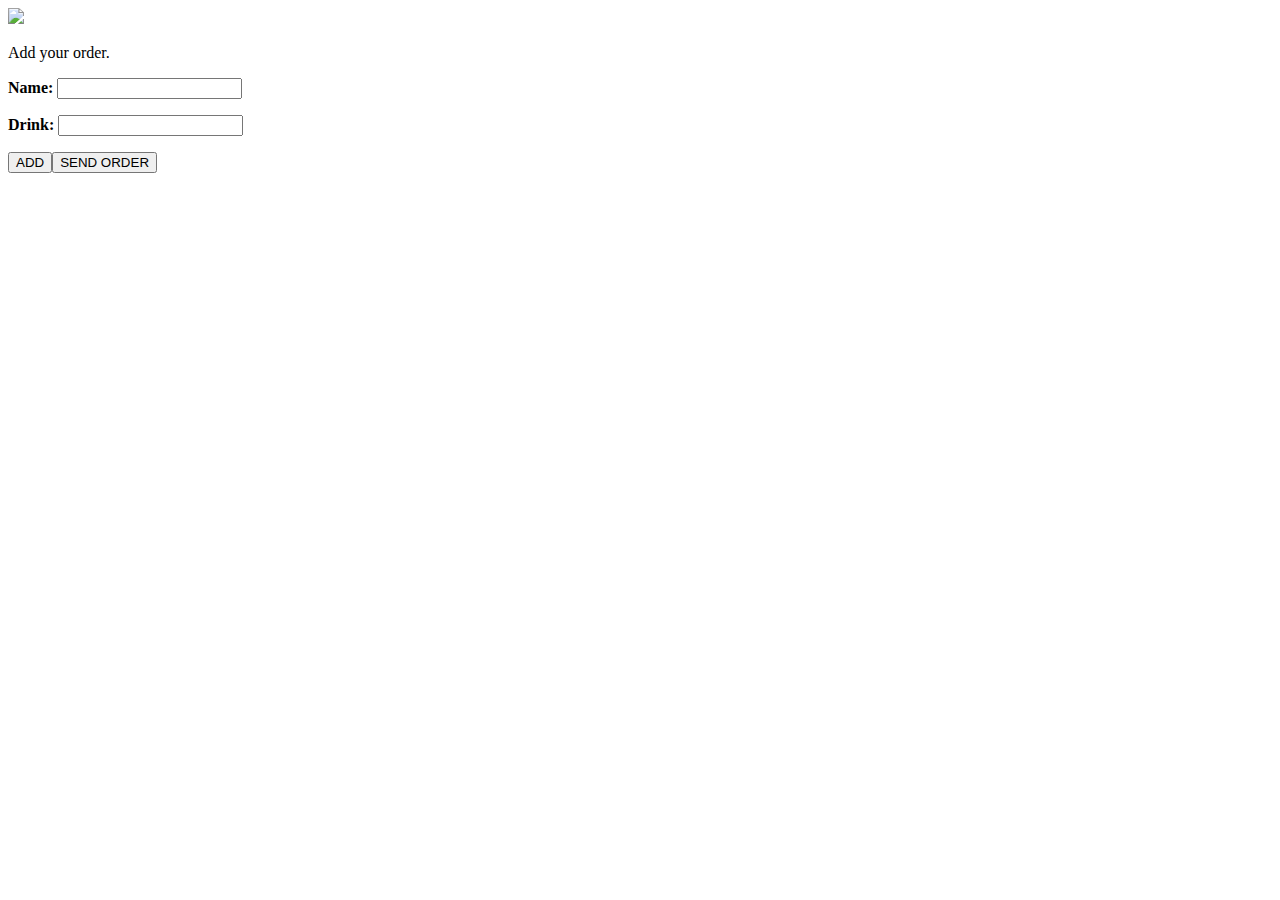
==== timhortons.html @ 3b7b0bd9 "Create timhortons.html" ====
<!DOCTYPE html>
<html>
<head>
  <meta charset="utf-8">
  <title>Sandeeps Coffee</title>
  <script src="http://code.jquery.com/jquery-1.11.3.min.js"></script>
  <script src="timhortons.js"></script>
  <link rel="stylesheet" type="text/css" href="timhortons.css">
</head>

<body>
	<a href="#addorder"><img class="banner" src="http://i.imgur.com/tkmVuEL.png"></a>
	<div class="wrapper">
		<div class="top"></div>
		<div class="mid">
			<ul class="orders">
			</ul>
		</div>
		<div class="mid">
			<p class="orderText">Add your order.</p>
			<p><b>Name:</b> <input type="text" id="name"></p>
			<p><b>Drink:</b> <input type="text" id="drink"></p>
			<button id="addorder">ADD</button><button id="addorder">SEND ORDER</button>
		</div>
		<div class="bottom"></div>
	</div>
</body>
</html>
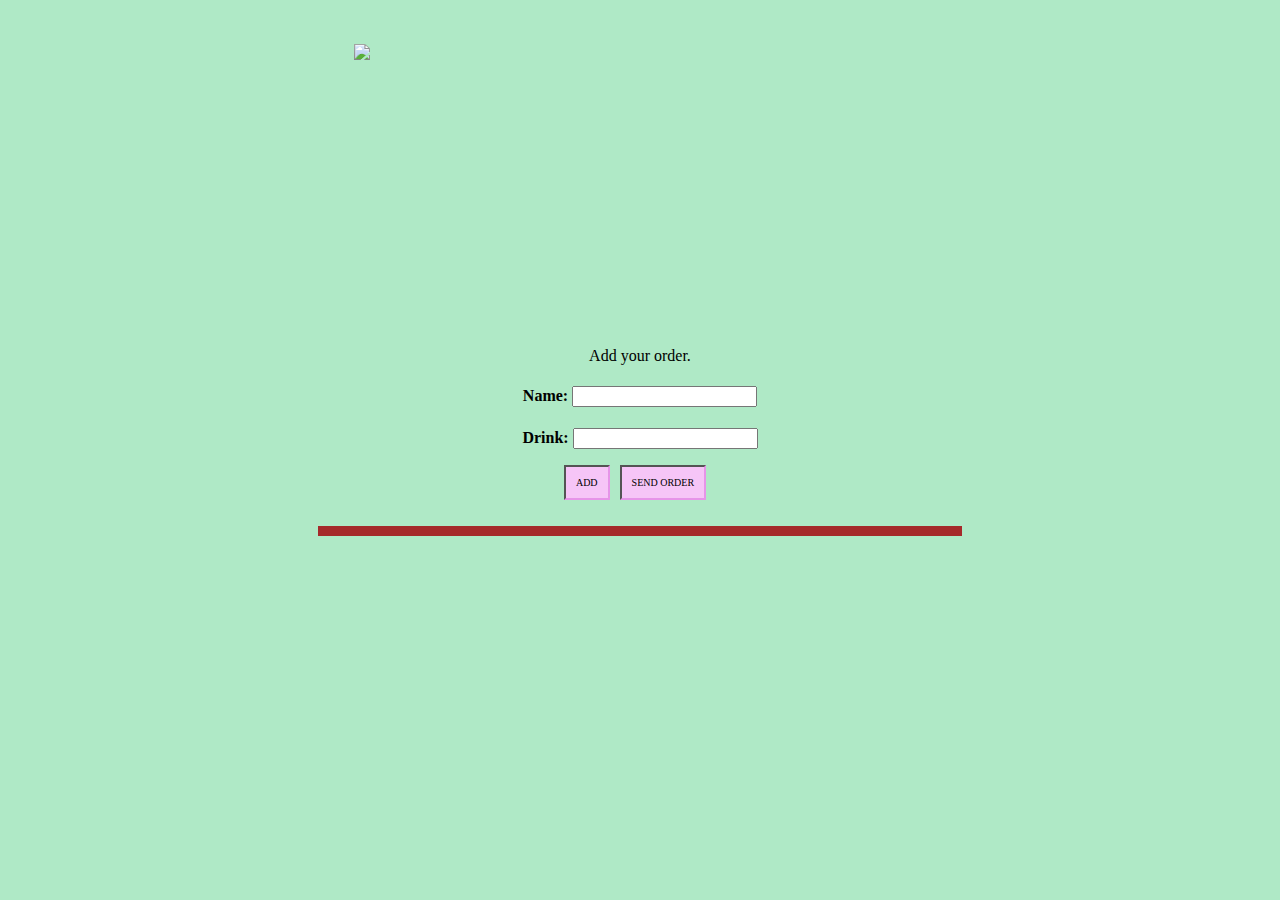
==== commit f0b88a28: "Create timhortons.html" ====
--- a/timhortons.html
+++ b/timhortons.html
@@ -25,4 +25,3 @@
 		<div class="bottom"></div>
 	</div>
 </body>
-</html>
--- a/timhortons.css
+++ b/timhortons.css
@@ -0,0 +1,81 @@
+body {
+	background-image:url(http://i.imgur.com/cAZLC8G.png);
+	background-repeat:no-repeat;
+	background-color: #afe9c6;
+	margin-top:44px;
+	font-family: Roboto;
+}
+
+.banner {
+	position: absolute;
+	margin-left:27%;
+}
+
+.wrapper {
+	width:644px;
+	margin: 0 auto;
+}
+
+.top {
+	width:644px;
+	height:236px;
+	background-image:url(http://i.imgur.com/LHP93Ao.png);
+}
+
+.mid {
+	padding-top:10px;
+	padding-bottom:26px;
+	width:644px;
+	height:100%;
+	text-align: center;
+	background-image:url(http://i.imgur.com/ERL9NfY.png);
+}
+
+.bottom {
+	width:644px;
+	height:10px;
+	background-color: brown;
+}
+
+.orders {
+	margin:0 auto;
+	padding-left:0px;
+	width:350px;
+}
+
+.orders li {
+	border-right:2px solid #f7d54c;
+	border-bottom:2px solid #f7d54c;
+	width: 100%;
+	text-align:center;
+	margin-top:10px;
+	padding: 10px;
+	list-style-type: none;
+	background-color:#f4e5a8;
+}
+
+.remove {
+	font-size:10px;
+	font-family: Roboto;
+	padding: 5px;
+	background-color: #f6c5f7;
+	border-right:2px solid #e694e8;
+	border-bottom:2px solid #e694e8;
+}
+
+.mid p {
+	text-align: center;
+	padding-top: 5px;
+}
+
+
+#addorder {
+	font-size:10px;
+	font-family: Roboto;
+	padding:10px;
+	margin-right: 10px;
+	background-color: #f6c5f7;
+	border-right:2px solid #e694e8;
+	border-bottom:2px solid #e694e8;
+	display:inline-block;
+}
